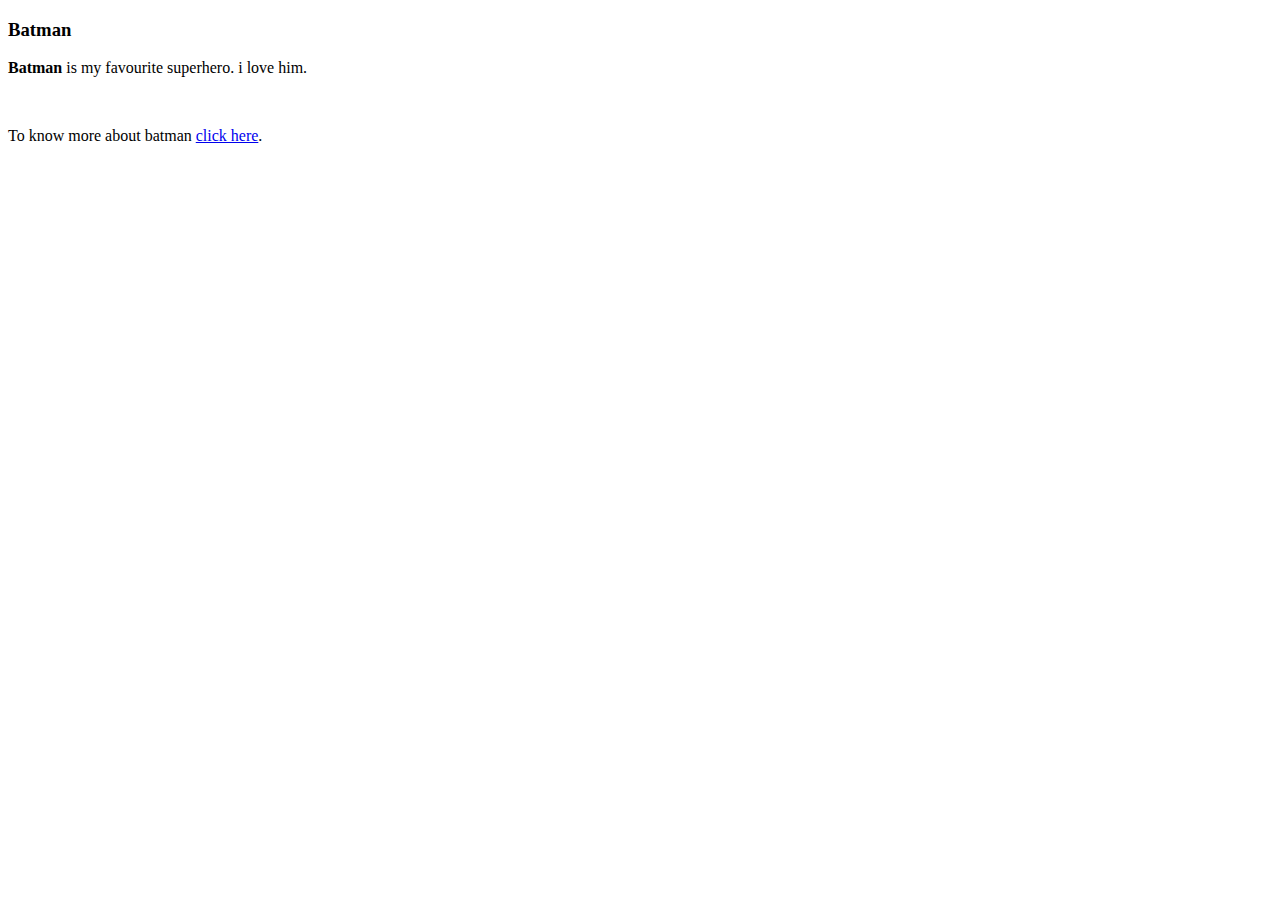
==== my favourite superhero.html @ 550491ee "added some content" ====
<!DOCTYPE html>
<html lang="en">
<head>
    <meta charset="UTF-8">
    <meta name="viewport" content="width=device-width, initial-scale=1.0">
    <title>My favourite superhero</title>
</head>
<body>
    <h3>Batman</h3>
    <p><strong>Batman</strong> is my favourite superhero. i love him.</p><br>
    <p>To know more about batman <a href="https://en.wikipedia.org/wiki/Batman">click here</a>.</p>
</body>
</html>
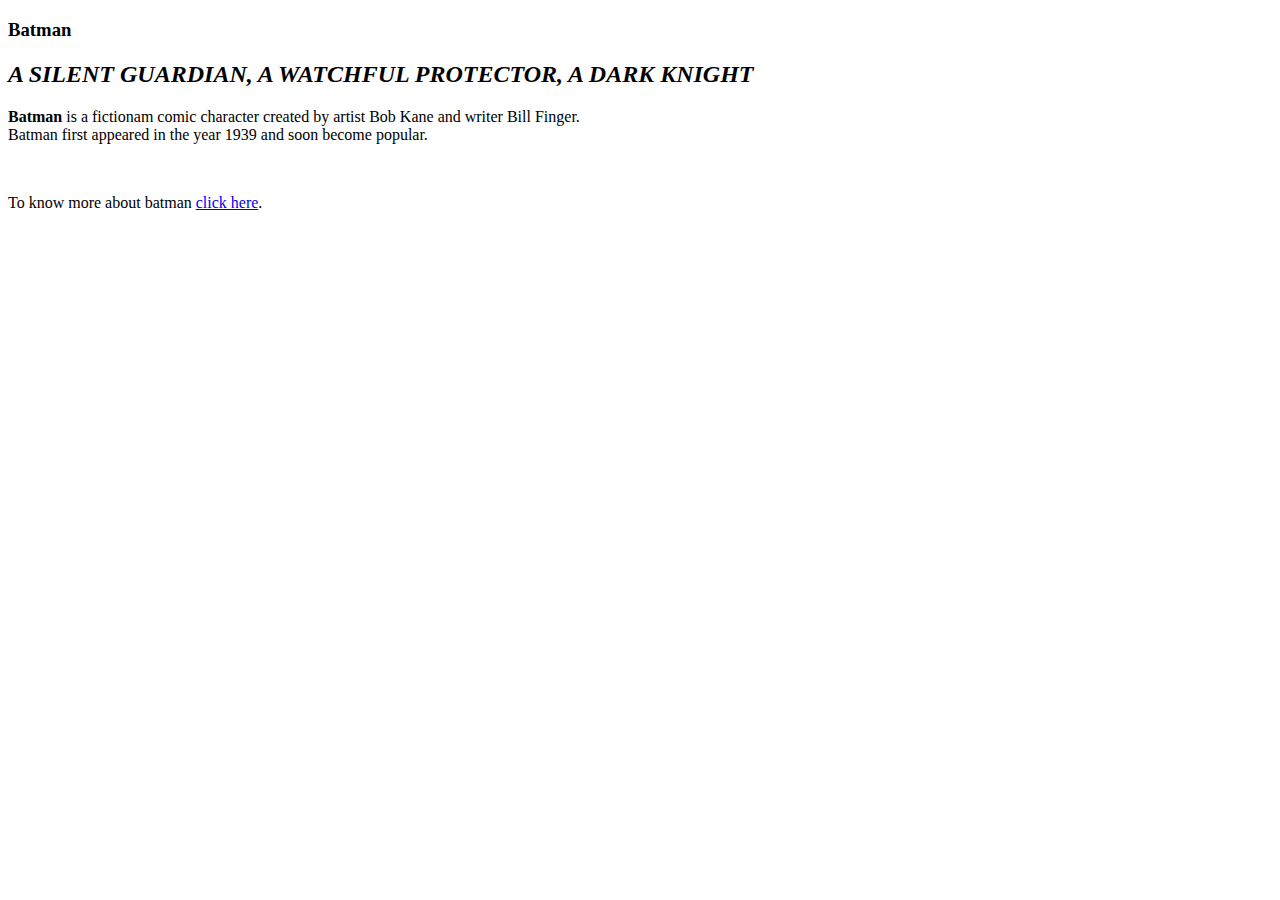
==== commit 8d415c16: "Update my favourite superhero.html" ====
--- a/my favourite superhero.html
+++ b/my favourite superhero.html
@@ -7,7 +7,9 @@
 </head>
 <body>
     <h3>Batman</h3>
-    <p><strong>Batman</strong> is my favourite superhero. i love him.</p><br>
+
+    <h2><strong><em>A SILENT GUARDIAN, A WATCHFUL PROTECTOR, A DARK KNIGHT</em></strong></h2>
+    <p><strong>Batman</strong> is a fictionam comic character created by artist Bob Kane and writer Bill Finger. <br>Batman first appeared in the year 1939 and soon become popular.</p><br>
     <p>To know more about batman <a href="https://en.wikipedia.org/wiki/Batman">click here</a>.</p>
 </body>
 </html>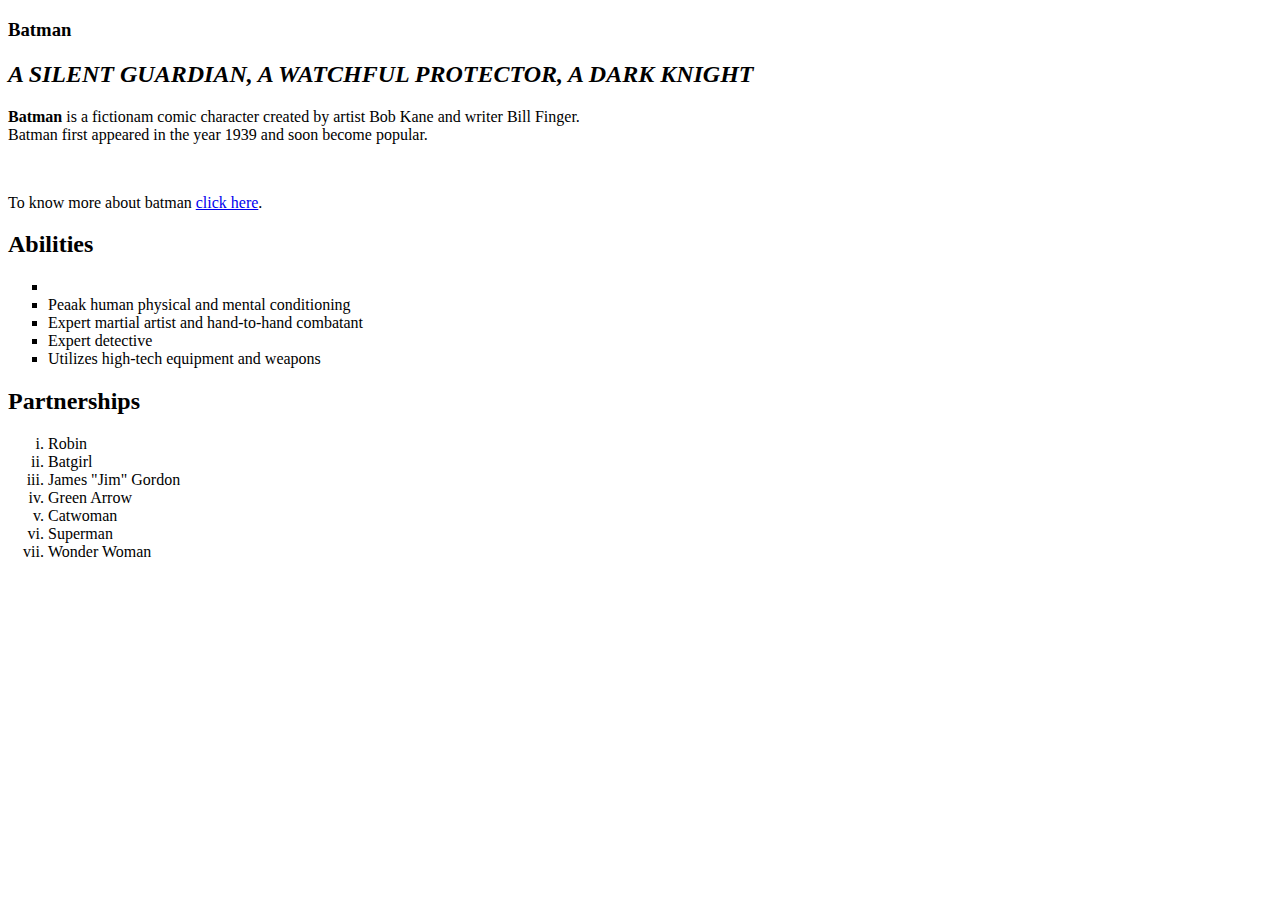
==== commit dbf629d5: "added some css" ====
--- a/my favourite superhero.html
+++ b/my favourite superhero.html
@@ -3,7 +3,7 @@
 <head>
     <meta charset="UTF-8">
     <meta name="viewport" content="width=device-width, initial-scale=1.0">
-    <title>My favourite superhero</title>
+    <title>My favourite superhero</title>  
 </head>
 <body>
     <h3>Batman</h3>
@@ -11,5 +11,28 @@
     <h2><strong><em>A SILENT GUARDIAN, A WATCHFUL PROTECTOR, A DARK KNIGHT</em></strong></h2>
     <p><strong>Batman</strong> is a fictionam comic character created by artist Bob Kane and writer Bill Finger. <br>Batman first appeared in the year 1939 and soon become popular.</p><br>
     <p>To know more about batman <a href="https://en.wikipedia.org/wiki/Batman">click here</a>.</p>
+ <div id="right">
+    <h2>Abilities</h2>
+    <ul type="square">
+        <li><Genius-level intellect/li>
+        <li>Peaak human physical and mental conditioning</li>
+        <li>Expert martial artist and hand-to-hand combatant</li>
+        <li>Expert detective</li>
+        <li>Utilizes high-tech equipment and weapons</li>
+        
+    </ul>
+</div>
+<div id="right">
+    <h2>Partnerships</h2>
+    <ol type="i">
+        <li>Robin</li>
+        <li>Batgirl</li>
+        <li>James "Jim" Gordon</li>
+        <li>Green Arrow</li>
+        <li>Catwoman</li>
+        <li>Superman</li>
+        <li>Wonder Woman</li>
+    </ol>
+    </div>
 </body>
 </html>